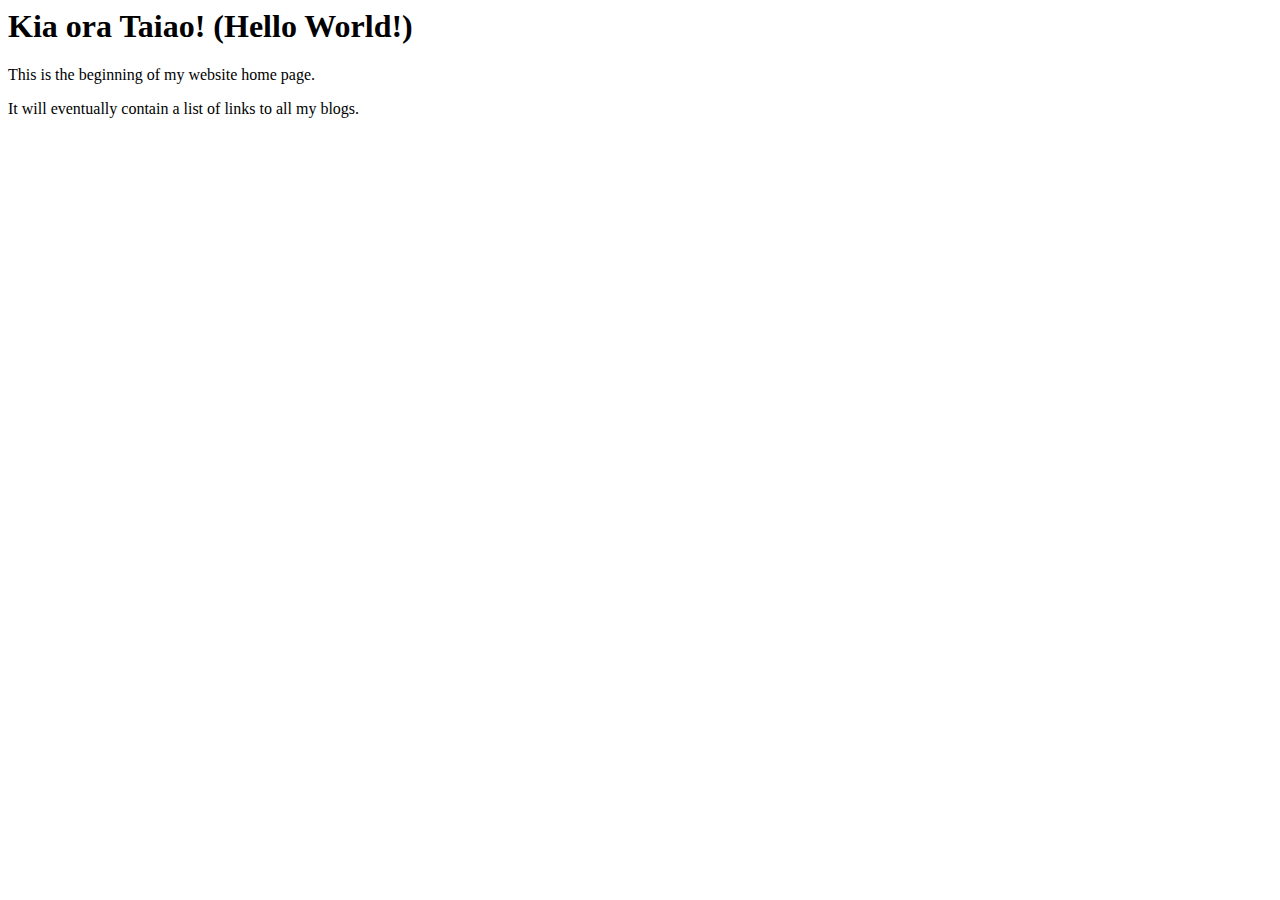
==== index.html @ 65b14c78 "added index.html to repo" ====
<html>
  <head>
    <title>My blog</title>
  <body>
    <h1>Kia ora Taiao! (Hello World!)</h1> 
    <p> This is the beginning of my website home page.</p>
    <p> It will eventually contain a list of links to all my blogs. </p>
  </body>
</html>
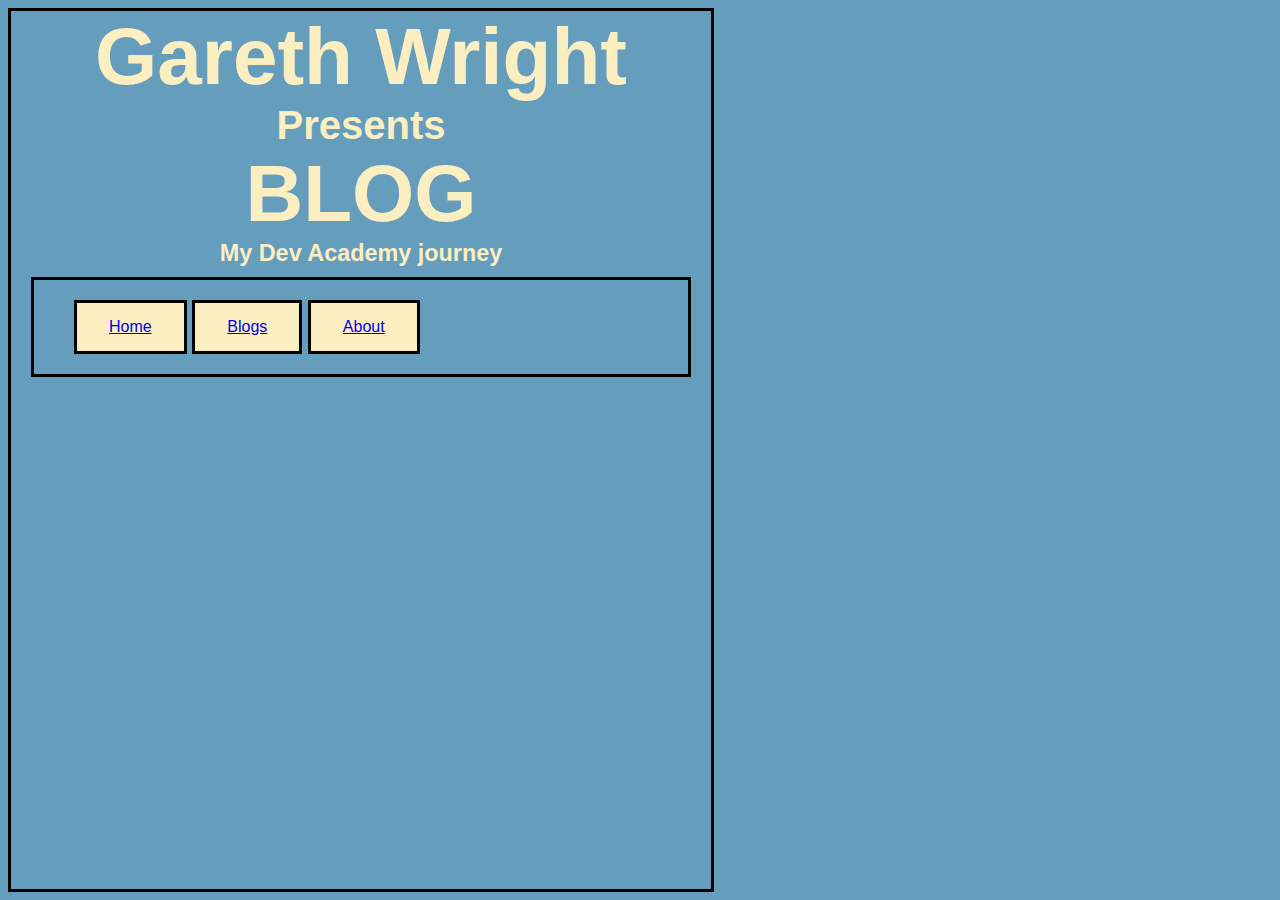
==== commit 9424f614: "html and css work, sprint 2" ====
--- a/index.html
+++ b/index.html
@@ -1,9 +1,25 @@
-<html>
-  <head>
-    <title>My blog</title>
-  <body>
-    <h1>Kia ora Taiao! (Hello World!)</h1> 
-    <p> This is the beginning of my website home page.</p>
-    <p> It will eventually contain a list of links to all my blogs. </p>
-  </body>
-</html>+	<html>
+	  <head>
+		<title>My blog</title>
+		<meta charset="UTF-8">
+		<link href="styles/main.css" rel="stylesheet" type="text/css">
+	</head>
+
+
+	  <body>
+		<h1>Gareth Wright</h1>
+		<h2>Presents</h2>
+		<h1>BLOG</h1>
+		<h3>My Dev Academy journey</h3>	
+
+			<nav>
+			<ul>
+				<li><a href="index.html">Home</a></li>
+				<li><a href="blog/sprint1-technical.html">Blogs</a></li>
+				<li><a href="about.html">About</a></li>
+			</ul>
+			</nav>
+
+
+	  </body>
+	</html>--- a/styles/main.css
+++ b/styles/main.css
@@ -0,0 +1,46 @@
+html{
+    color: darkslategrey;
+    background-color: #659dbd;
+    font-family: Verdana, sans-serif;
+    font-size: 20px;
+}
+body{
+    width:700px;
+    
+    border-style: solid;
+    border-color: black;
+}
+h1{
+    color: #fbeec1;
+    text-align: center;
+    margin: 0;
+    font-size: 80px;
+}
+h2{
+    text-align: center;
+    margin: 0;
+    color: #fbeec1;
+    font-size: 40px;
+}
+h3{
+    text-align: center;
+    margin: 0;
+    color: #fbeec1;
+}
+li {
+    background-color: #fbeec1;
+    border: solid black;
+    color: white;
+    padding: 15px 32px;
+    text-align: center;
+    text-decoration: none;
+    display: inline-block;
+    font-size: 16px;
+  }
+nav{
+    margin-top: 10px;
+    margin-right: 20px;
+    margin-left: 20px;
+    border: black;
+    border-style: solid;
+}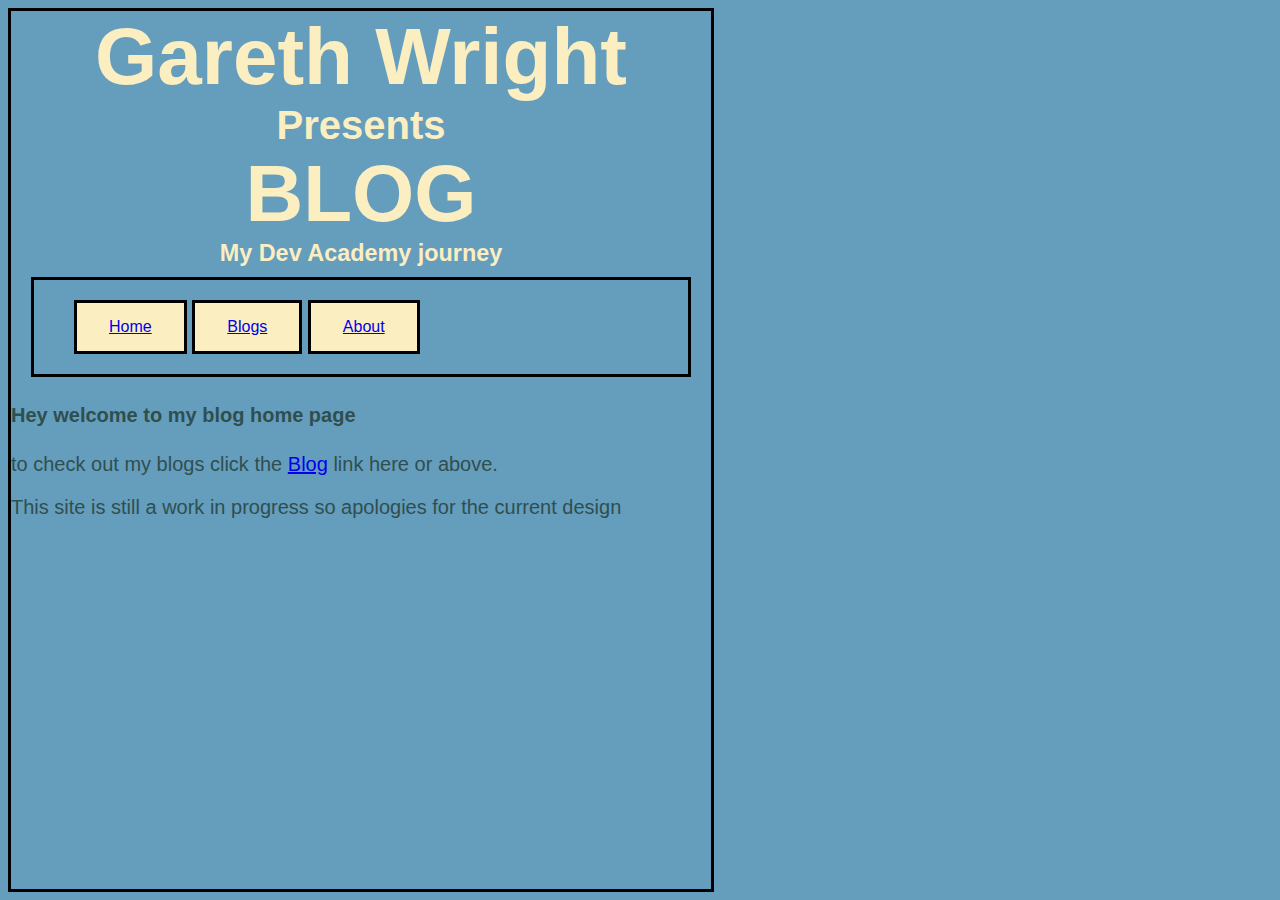
==== commit c97ee705: "sprint 2 blogs and links setup" ====
--- a/index.html
+++ b/index.html
@@ -15,10 +15,14 @@
 			<nav>
 			<ul>
 				<li><a href="index.html">Home</a></li>
-				<li><a href="blog/sprint1-technical.html">Blogs</a></li>
+				<li><a href="blogs.html">Blogs</a></li>
 				<li><a href="about.html">About</a></li>
 			</ul>
 			</nav>
+			<h4>Hey welcome to my blog home page</h4>
+			<p>to check out my blogs click the <a href="blogs.html">Blog</a> link here or above. </p>
+			<p>This site is still a work in progress so apologies for the current design</p>
+
 
 
 	  </body>
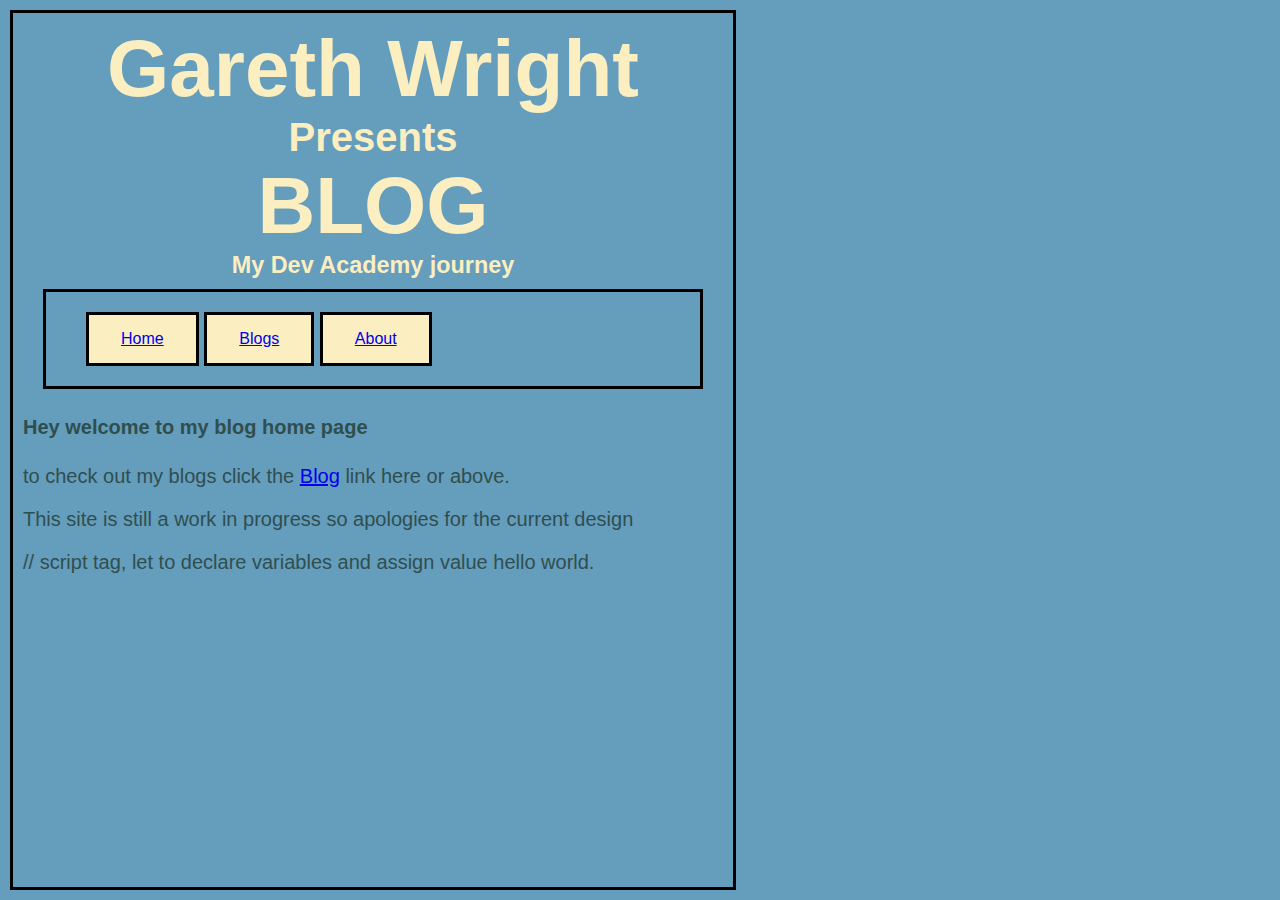
==== commit ac90c5fe: "technical blog" ====
--- a/index.html
+++ b/index.html
@@ -22,7 +22,12 @@
 			<h4>Hey welcome to my blog home page</h4>
 			<p>to check out my blogs click the <a href="blogs.html">Blog</a> link here or above. </p>
 			<p>This site is still a work in progress so apologies for the current design</p>
-
+			
+			// script tag, let to declare variables and assign value hello world.
+			<script>
+				let myText ="hello world!";
+				alert(myText);
+			</script>
 
 
 	  </body>
--- a/styles/main.css
+++ b/styles/main.css
@@ -6,26 +6,30 @@
 }
 body{
     width:700px;
-    
+    margin: 10px;
     border-style: solid;
     border-color: black;
+    padding: 10px;
 }
 h1{
     color: #fbeec1;
     text-align: center;
     margin: 0;
     font-size: 80px;
+    font-family: 'Franklin Gothic Medium', 'Arial Narrow', Arial, sans-serif; 
 }
 h2{
     text-align: center;
     margin: 0;
     color: #fbeec1;
     font-size: 40px;
+    font-family: 'Franklin Gothic Medium', 'Arial Narrow', Arial, sans-serif; 
 }
 h3{
     text-align: center;
     margin: 0;
     color: #fbeec1;
+    font-family: 'Franklin Gothic Medium', 'Arial Narrow', Arial, sans-serif; 
 }
 li {
     background-color: #fbeec1;
@@ -43,4 +47,12 @@
     margin-left: 20px;
     border: black;
     border-style: solid;
+}
+table, th,td{
+    border: 1px solid black;
+    padding: 5px;
+}
+table{
+    margin-left: auto;
+    margin-right: auto;
 }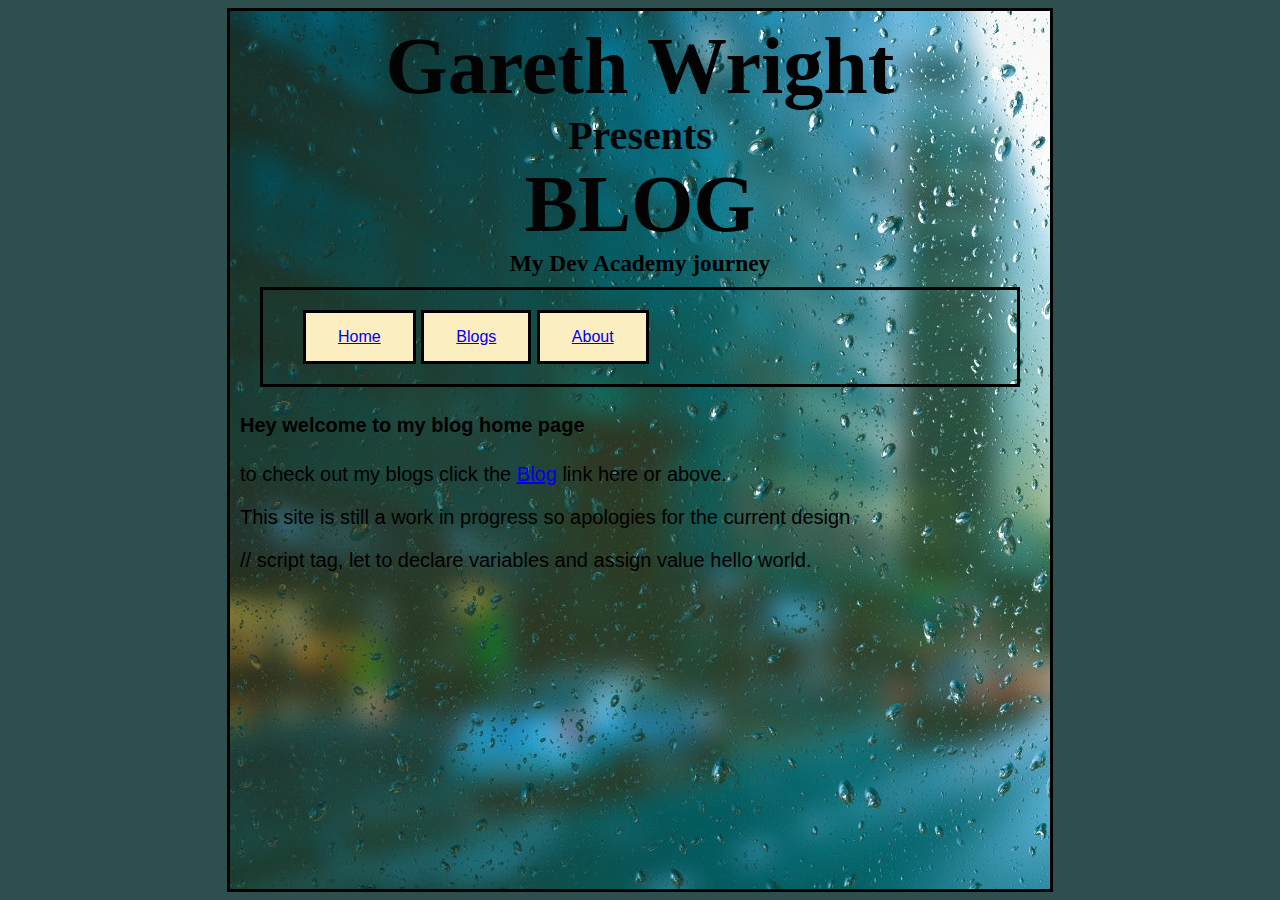
==== commit 393da500: "blogs and css work" ====
--- a/index.html
+++ b/index.html
@@ -3,6 +3,12 @@
 		<title>My blog</title>
 		<meta charset="UTF-8">
 		<link href="styles/main.css" rel="stylesheet" type="text/css">
+		<style>
+			body {
+			  background-image: url('images/background.jpg');
+			}
+			</style>
+
 	</head>
 
 
--- a/styles/main.css
+++ b/styles/main.css
@@ -1,37 +1,40 @@
+
 html{
-    color: darkslategrey;
-    background-color: #659dbd;
+    background-color: darkslategrey;
     font-family: Verdana, sans-serif;
     font-size: 20px;
 }
 body{
-    width:700px;
-    margin: 10px;
+    width:800px;
+    margin-left: auto;
+    margin-right: auto;
     border-style: solid;
     border-color: black;
     padding: 10px;
+
 }
+
 h1{
-    color: #fbeec1;
+    color: #030303;
     text-align: center;
     margin: 0;
     font-size: 80px;
-    font-family: 'Franklin Gothic Medium', 'Arial Narrow', Arial, sans-serif; 
+    font-family: 'PowerSymbolPlus Regular'; 
 }
 h2{
     text-align: center;
     margin: 0;
-    color: #fbeec1;
+    color: #050505;
     font-size: 40px;
-    font-family: 'Franklin Gothic Medium', 'Arial Narrow', Arial, sans-serif; 
+    font-family: 'PowerSymbolPlus Regular'; 
 }
 h3{
     text-align: center;
     margin: 0;
-    color: #fbeec1;
-    font-family: 'Franklin Gothic Medium', 'Arial Narrow', Arial, sans-serif; 
+    color: #000000;
+    font-family: 'PowerSymbolPlus Regular'; 
 }
-li {
+ul li {
     background-color: #fbeec1;
     border: solid black;
     color: white;
@@ -55,4 +58,17 @@
 table{
     margin-left: auto;
     margin-right: auto;
+}
+.center{
+    display: block;
+    margin-left: auto;
+    margin-right: auto;
+    width: 50%;
+    border: solid black;
+}
+.simple{
+    
+    text-align: left;
+    text-decoration: none;
+    font-size: 20px;
 }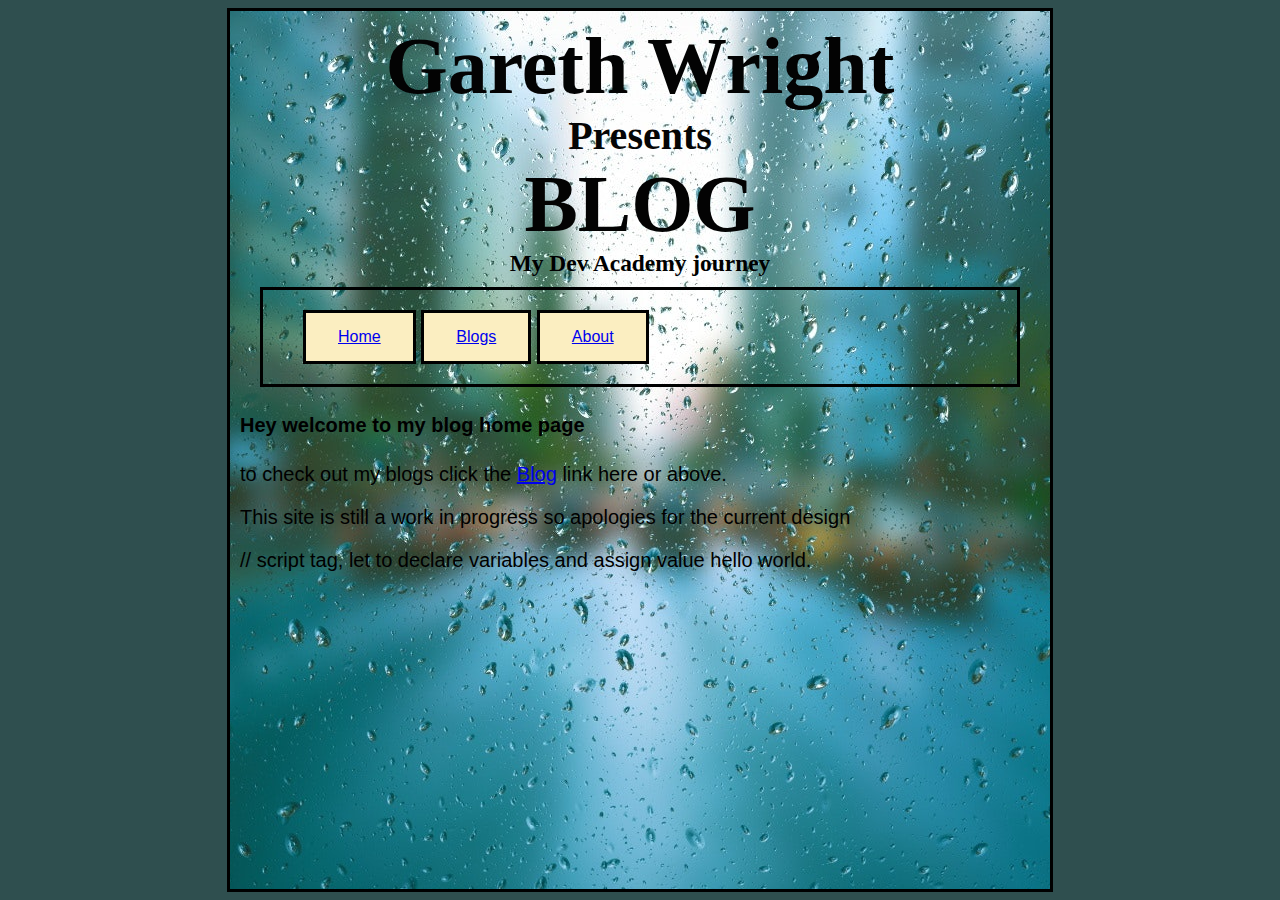
==== commit 2e3d784c: "minor changes to background" ====
--- a/index.html
+++ b/index.html
@@ -6,6 +6,7 @@
 		<style>
 			body {
 			  background-image: url('images/background.jpg');
+			  background-position: center;
 			}
 			</style>
 
